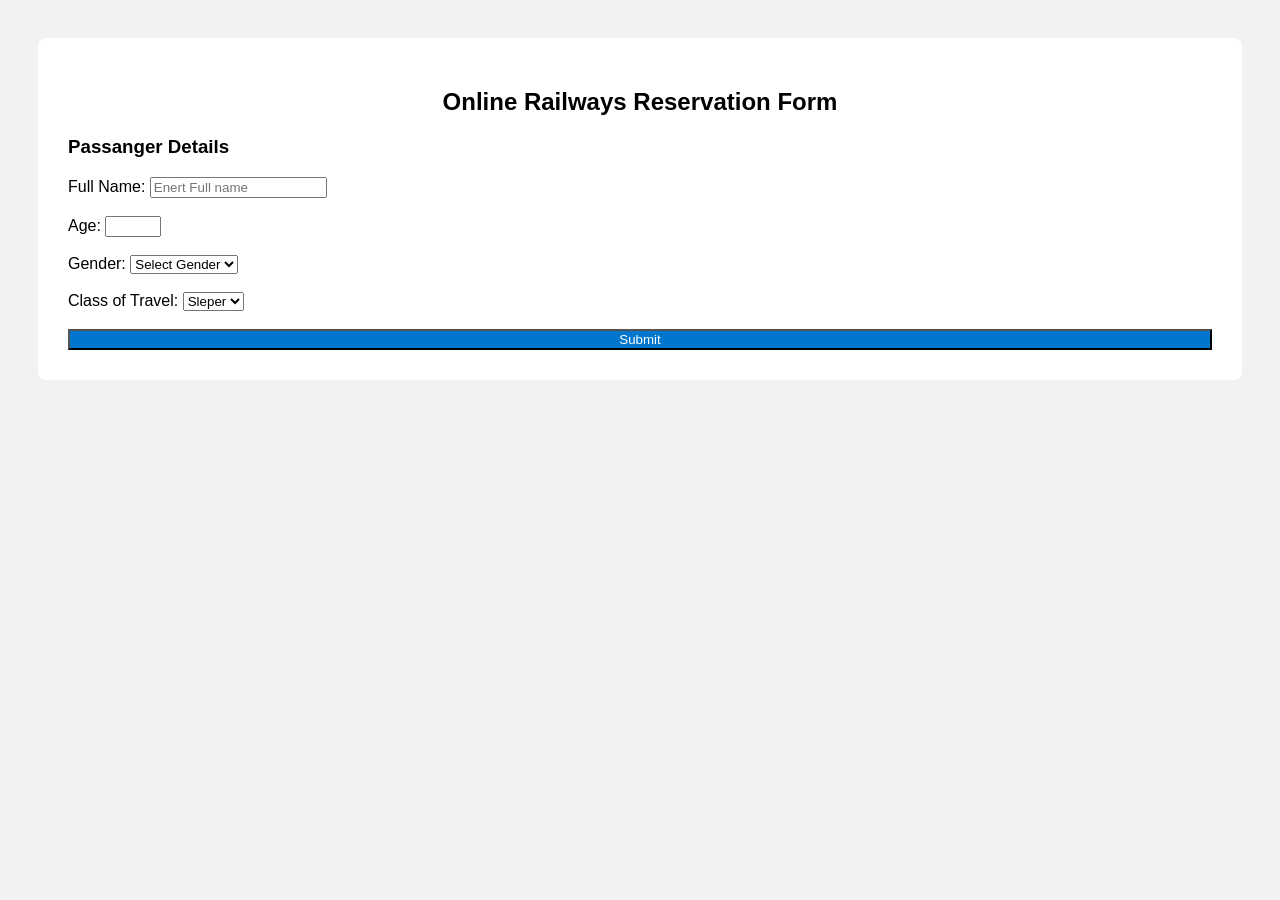
==== index.html @ 4e950e32 "First commit" ====
<!DOCTYPE html>
<html lang="en">
<head>
    <meta charset="UTF-8">
    <meta name="viewport" content="width=device-width, initial-scale=1.0">
    <title>Railways Reservation Form</title>
    <style>
        body{
            font-family: Arial, sans-serif;
            background: #f2f2f2;
            padding: 30px;
        }
        .container{
            background: #fff;
            padding: 30px;
            border-radius: 8px;
            margin: auto;
        }
        h2{
            text-align: center;
        }
        table{
            width: 100%;
            border-collapse: collapse;

        }
        .btn{
            width: 100%;
            background: #0077cc;
            color: #fff;
            cursor: pointer;
        }
        .btn:hover{
            background:#005fa3;

        }

    </style>

</head>
<body>
    <div class="container">
        <h2> Online Railways Reservation Form </h2>
        <form>
            <h3> Passanger Details</h3>
            <label for="pname">Full Name:</label>
            <input type="text" id="pname" name="pname" placeholder="Enert Full name" required><br></br>
            <label for="Age">Age:</label>
            <input type="number" id="age" name="age" min="1" max="120" required><br></br>
            <label for="gender" >Gender:</label>
            <select id="gender" name="gender" >
                <option value="" >Select Gender</option>
                <option>Male</option>
                <option>Female</option>
                <option>Other</option>

            </select><br></br>
            <label> Class of Travel:</label>
            <select>
                <option >Sleper</option>
                <option>3AC</option>
                <option >2Ac</option>
            </select><br></br>
            <button class="btn">Submit</button>
            

        </form>
    </div>
    
</body>
</html>
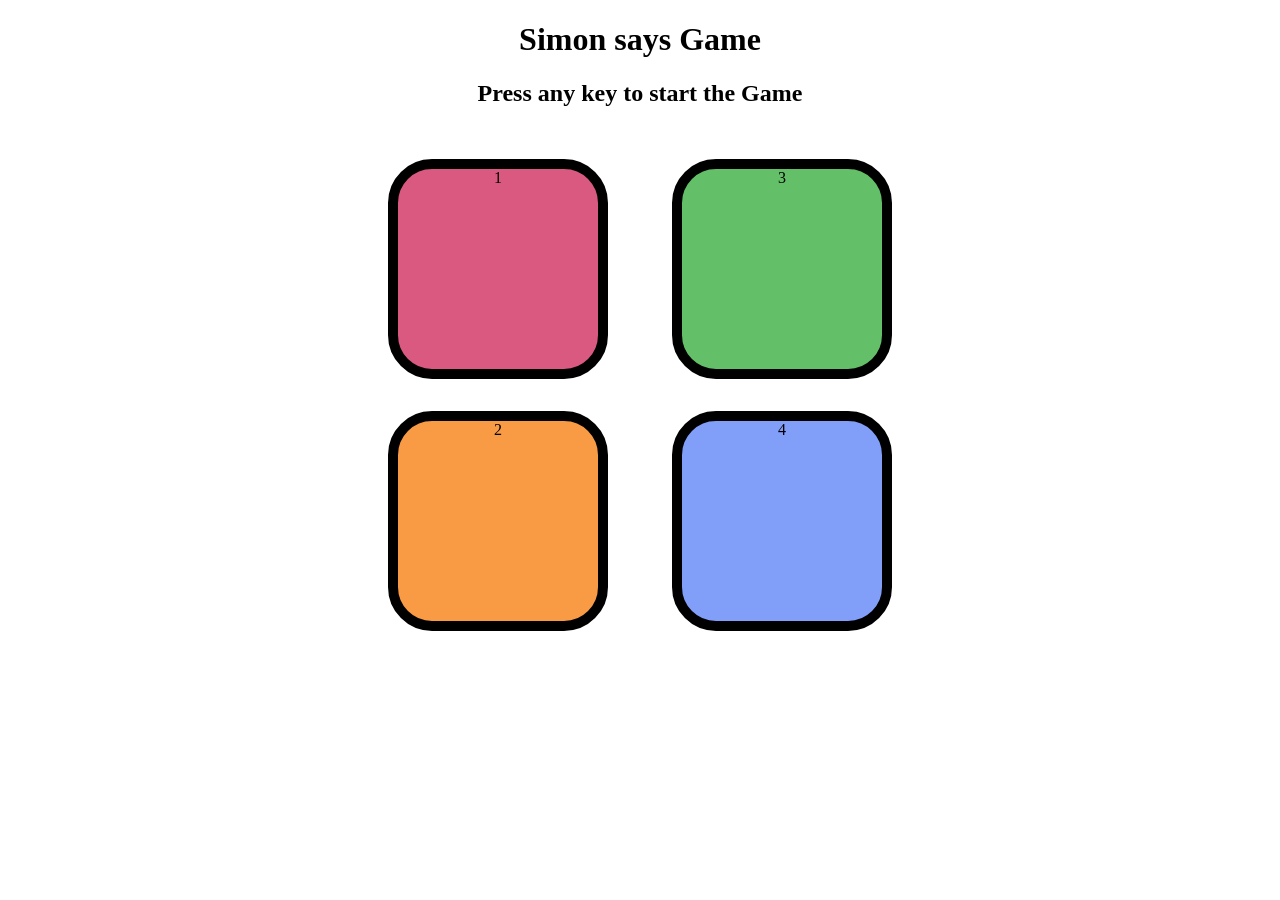
==== commit 67490bf1: "Add files via upload" ====
--- a/index.html
+++ b/index.html
@@ -1,71 +1,25 @@
-<!DOCTYPE html>
-<html lang="en">
-<head>
-    <meta charset="UTF-8">
-    <meta name="viewport" content="width=device-width, initial-scale=1.0">
-    <title>Railways Reservation Form</title>
-    <style>
-        body{
-            font-family: Arial, sans-serif;
-            background: #f2f2f2;
-            padding: 30px;
-        }
-        .container{
-            background: #fff;
-            padding: 30px;
-            border-radius: 8px;
-            margin: auto;
-        }
-        h2{
-            text-align: center;
-        }
-        table{
-            width: 100%;
-            border-collapse: collapse;
-
-        }
-        .btn{
-            width: 100%;
-            background: #0077cc;
-            color: #fff;
-            cursor: pointer;
-        }
-        .btn:hover{
-            background:#005fa3;
-
-        }
-
-    </style>
-
-</head>
-<body>
-    <div class="container">
-        <h2> Online Railways Reservation Form </h2>
-        <form>
-            <h3> Passanger Details</h3>
-            <label for="pname">Full Name:</label>
-            <input type="text" id="pname" name="pname" placeholder="Enert Full name" required><br></br>
-            <label for="Age">Age:</label>
-            <input type="number" id="age" name="age" min="1" max="120" required><br></br>
-            <label for="gender" >Gender:</label>
-            <select id="gender" name="gender" >
-                <option value="" >Select Gender</option>
-                <option>Male</option>
-                <option>Female</option>
-                <option>Other</option>
-
-            </select><br></br>
-            <label> Class of Travel:</label>
-            <select>
-                <option >Sleper</option>
-                <option>3AC</option>
-                <option >2Ac</option>
-            </select><br></br>
-            <button class="btn">Submit</button>
-            
-
-        </form>
-    </div>
-    
-</body>
+<!DOCTYPE html>
+<html lang="en">
+<head>
+    <meta charset="UTF-8">
+    <meta name="viewport" content="width=device-width, initial-scale=1.0">
+    <title>Simon says Game</title>
+    <link rel="stylesheet" href="style.css">
+</head>
+<body>
+    <h1>Simon says Game</h1>
+    <h2>Press any key to start the Game</h2>
+    <div class="btn-container">
+        <div class="line-one">
+             <div class="btn red" type="button" id="red">1</div>
+             <div class="btn yellow"type="button" id ="yellow">2</div>
+        </div>
+        <div class="line-two">
+            <div class="btn green"type="button" id="green">3</div>
+            <div class="btn purple"type="button" id="purple">4</div>
+        </div>
+    </div>
+<script src="app.js"></script>
+    
+</body>
 </html>
--- a/style.css
+++ b/style.css
@@ -0,0 +1,33 @@
+body{
+    text-align: center;
+
+}
+.btn{
+    height: 200px;
+    width: 200px;
+    border-radius: 20%;
+    border: 10px solid black;
+    margin:2rem ;
+}
+.btn-container{
+    display :flex;
+   justify-content: center;
+}
+.yellow{
+    background-color:#f99b45;
+}
+.red{
+    background-color:#d95980;
+}
+.purple{
+    background-color: #819ff9;
+}
+.green{
+    background-color:#63c068;
+}
+.userFlash{
+    background-color: gray;
+}
+.flash{
+    background-color: white;
+}
